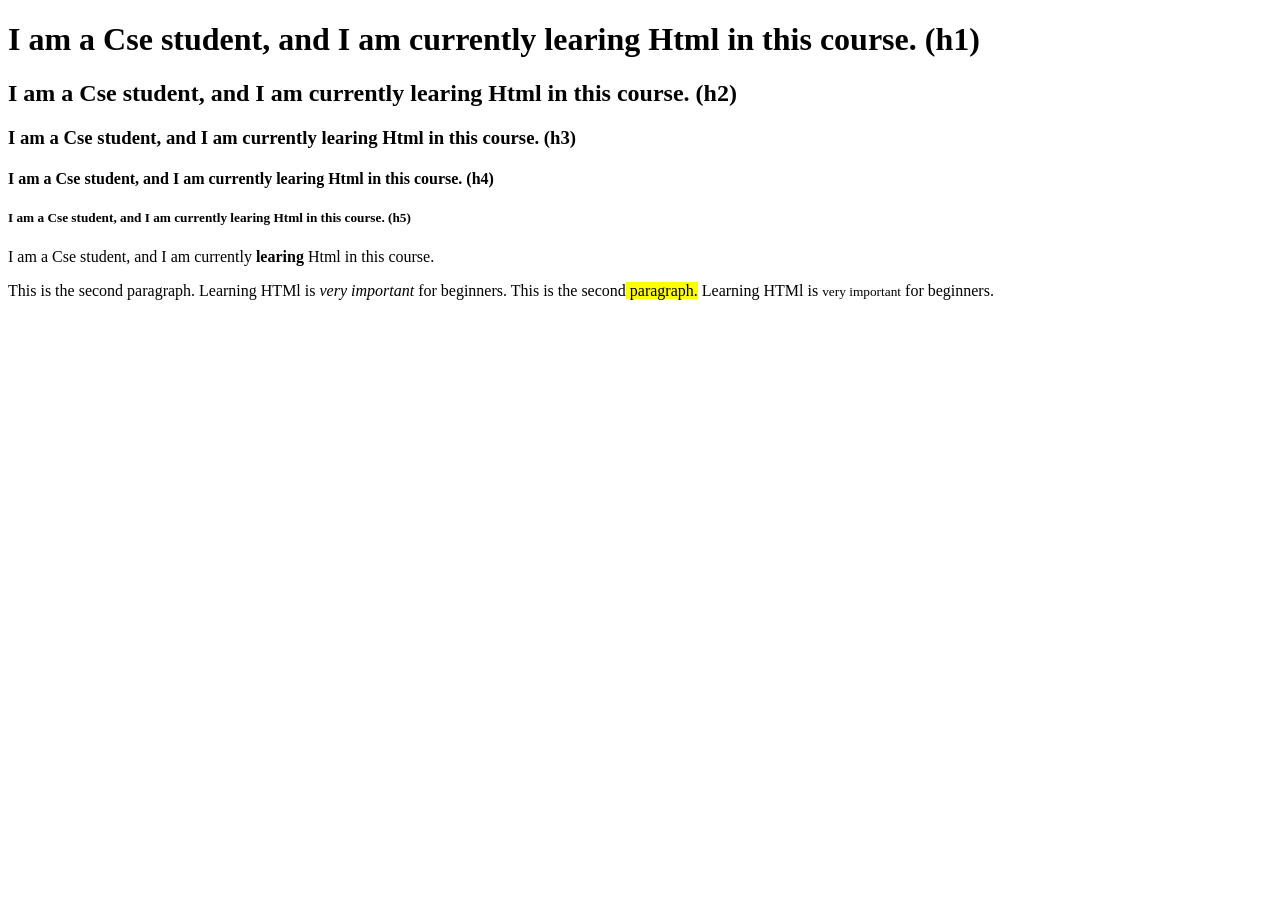
==== lab1.html @ 31c5aafa "First commit" ====
<!DOCTYPE html>
<html>
    <head>
        <meta charset="UTF-8">
        <title>lab task 01</title>
    </head>
    <body>
        <h1>I am a Cse student, and I am currently learing Html in this course. (h1)</h1>
        <h2>I am a Cse student, and I am currently learing Html in this course. (h2)</h2>
        <h3>I am a Cse student, and I am currently learing Html in this course. (h3)</h3>
        <h4>I am a Cse student, and I am currently learing Html in this course. (h4)</h4>
        <h5>I am a Cse student, and I am currently learing Html in this course. (h5)</h5>

        <p>
           I am a Cse student, and I am currently <strong>learing</strong> Html in this course. 
        </p>

        <p>
            This is the second paragraph. Learning HTMl is <em>very important</em> for beginners.
            This is the second<mark> paragraph.</mark> Learning HTMl is <small>very important</small> for beginners.<br>
        </p>
        


    </body>
</html>
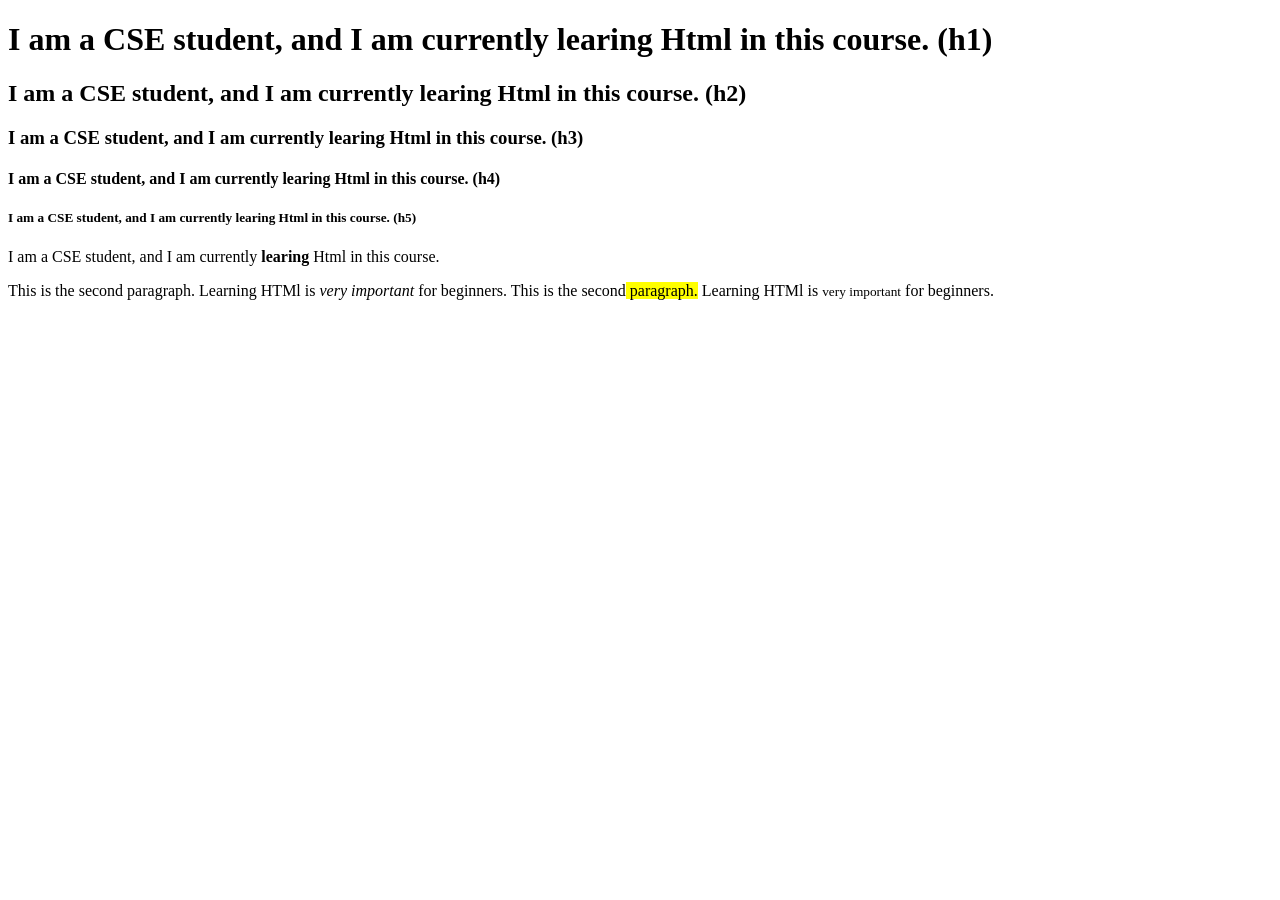
==== commit 86f00c11: "updated day 1 lab file" ====
--- a/lab1.html
+++ b/lab1.html
@@ -5,14 +5,14 @@
         <title>lab task 01</title>
     </head>
     <body>
-        <h1>I am a Cse student, and I am currently learing Html in this course. (h1)</h1>
-        <h2>I am a Cse student, and I am currently learing Html in this course. (h2)</h2>
-        <h3>I am a Cse student, and I am currently learing Html in this course. (h3)</h3>
-        <h4>I am a Cse student, and I am currently learing Html in this course. (h4)</h4>
-        <h5>I am a Cse student, and I am currently learing Html in this course. (h5)</h5>
+        <h1>I am a CSE student, and I am currently learing Html in this course. (h1)</h1>
+        <h2>I am a CSE student, and I am currently learing Html in this course. (h2)</h2>
+        <h3>I am a CSE student, and I am currently learing Html in this course. (h3)</h3>
+        <h4>I am a CSE student, and I am currently learing Html in this course. (h4)</h4>
+        <h5>I am a CSE student, and I am currently learing Html in this course. (h5)</h5>
 
         <p>
-           I am a Cse student, and I am currently <strong>learing</strong> Html in this course. 
+           I am a CSE student, and I am currently <strong>learing</strong> Html in this course. 
         </p>
 
         <p>
